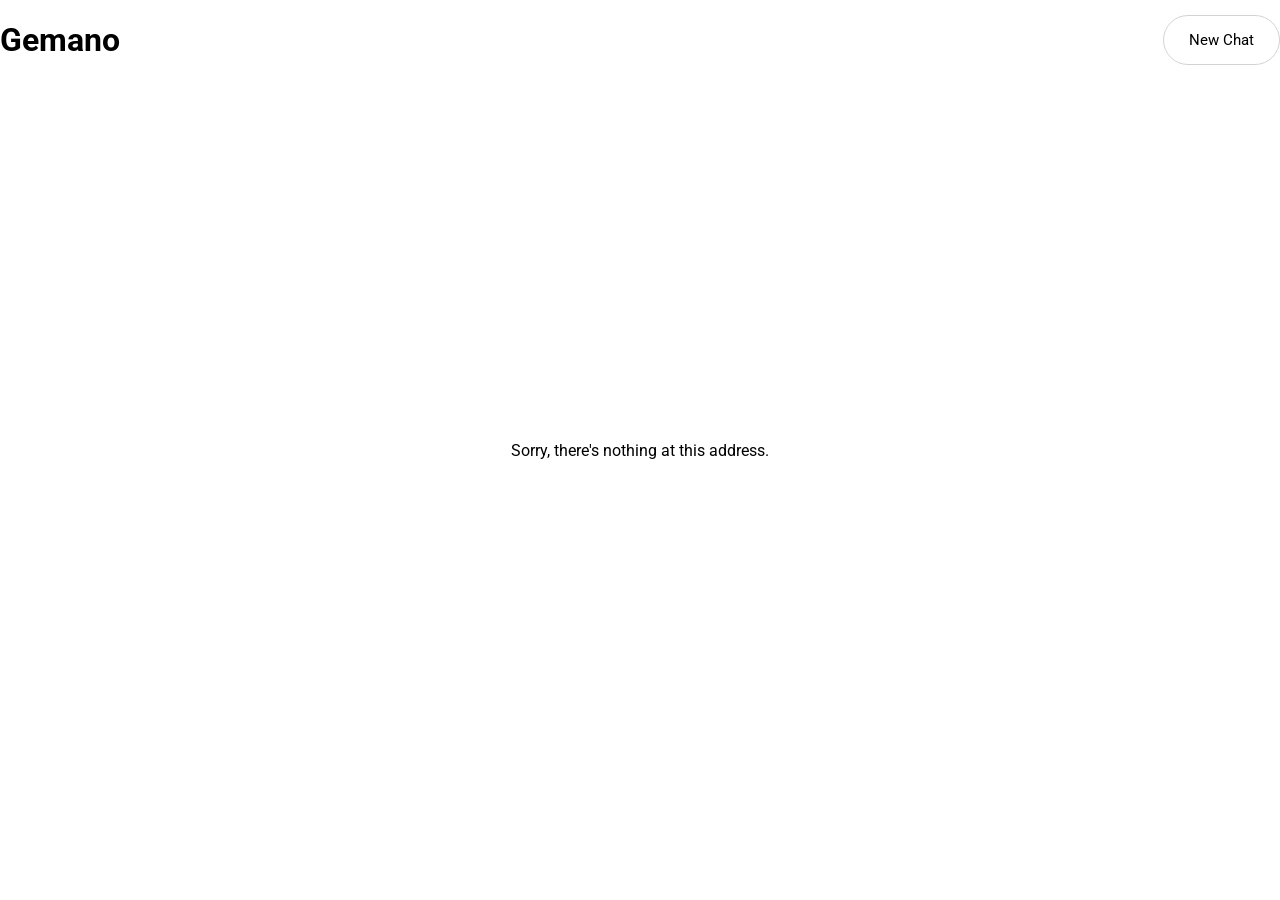
==== index.html @ cfac6c9b "Deploying to gh-pages from @ zxrohex/Gemano.PWA@dd9bfbde29ac8d0b0e7c5c846bc0f4042d7c6c42 🚀" ====
<!DOCTYPE html>
<html lang="en">

<head>
    <meta charset="utf-8" />
    <meta name="viewport" content="width=device-width, initial-scale=1.0" />
    <title>Gemano.PWA</title>
    <base href="/" />
    <link rel="stylesheet" href="css/app.css" />
    <!-- If you add any scoped CSS files, uncomment the following to load them -->
    <link href="Gemano.PWA.styles.css" rel="stylesheet" />
    <link href="manifest.webmanifest" rel="manifest" />
    <link rel="apple-touch-icon" sizes="512x512" href="icon-512.png" />
    <link rel="apple-touch-icon" sizes="192x192" href="icon-192.png" />
</head>

<body>
    <div id="app">
        <svg class="loading-progress">
            <circle r="40%" cx="50%" cy="50%" />
            <circle r="40%" cx="50%" cy="50%" />
        </svg>
        <div class="loading-progress-text"></div>
    </div>

    <div id="blazor-error-ui">
        An unhandled error has occurred.
        <a href="." class="reload">Reload</a>
        <span class="dismiss">🗙</span>
    </div>
    <script src="_framework/blazor.webassembly.js"></script>
    <script>navigator.serviceWorker.register('service-worker.js');</script>
</body>

</html>
---- css/app.css ----
@import url("https://fonts.googleapis.com/css2?family=Roboto:ital,wght@0,100;0,300;0,400;0,500;0,700;0,900;1,100;1,300;1,400;1,500;1,700;1,900&display=swap");
* {
  -webkit-box-sizing: border-box;
          box-sizing: border-box;
  -webkit-transition-duration: 0.5s;
          transition-duration: 0.5s;
}

h1, h2, h3, h4, h5, h6, p, a, span, button, input, label, select, option {
  font-family: "Roboto", sans-serif;
}

h1, h2, h3, h4, h5, h6, p {
  margin: 0px;
}

html, body, #app, div.app-container {
  position: relative;
  width: 100%;
  height: 100vh;
  margin: 0px;
}

div.app-header {
  position: fixed;
  top: 0px;
  left: 0px;
  width: 100%;
  height: 80px;
  display: -webkit-box;
  display: -ms-flexbox;
  display: flex;
  -webkit-box-orient: horizontal;
  -webkit-box-direction: normal;
      -ms-flex-direction: row;
          flex-direction: row;
  -webkit-box-align: center;
      -ms-flex-align: center;
          align-items: center;
  -ms-flex-pack: distribute;
      justify-content: space-around;
  background-color: rgb(255, 255, 255);
  z-index: 100;
}
div.app-header div.header-container {
  width: 100%;
  height: 31%;
  display: -webkit-box;
  display: -ms-flexbox;
  display: flex;
  -webkit-box-orient: horizontal;
  -webkit-box-direction: normal;
      -ms-flex-direction: row;
          flex-direction: row;
  -webkit-box-align: center;
      -ms-flex-align: center;
          align-items: center;
}
div.app-header div.header-container.left {
  -webkit-box-pack: start;
      -ms-flex-pack: start;
          justify-content: flex-start;
}
div.app-header div.header-container.center {
  -webkit-box-pack: center;
      -ms-flex-pack: center;
          justify-content: center;
}
div.app-header div.header-container.right {
  -webkit-box-pack: end;
      -ms-flex-pack: end;
          justify-content: flex-end;
}

div.app-main {
  position: relative;
  width: 100%;
  height: 100%;
  display: -webkit-box;
  display: -ms-flexbox;
  display: flex;
  -webkit-box-orient: vertical;
  -webkit-box-direction: normal;
      -ms-flex-direction: column;
          flex-direction: column;
  -webkit-box-align: center;
      -ms-flex-align: center;
          align-items: center;
  -webkit-box-pack: center;
      -ms-flex-pack: center;
          justify-content: center;
}

button {
  padding: 15px 25px 15px 25px;
  background-color: white;
  border: 1px solid lightgray;
  border-radius: 32px;
  font-size: 15px;
  -webkit-box-shadow: 0px 0px 14px rgba(0, 0, 0, 0);
          box-shadow: 0px 0px 14px rgba(0, 0, 0, 0);
  cursor: pointer;
}
button:hover {
  background-color: rgb(0, 75, 201);
  color: white;
  border: 1px solid rgb(0, 75, 201);
  -webkit-box-shadow: 0px 0px 32px rgba(0, 75, 201, 0.5);
          box-shadow: 0px 0px 32px rgba(0, 75, 201, 0.5);
}

input.text-input {
  padding: 15px 15px 15px 20px;
  border: 1px solid lightgray;
  border-radius: 32px;
  font-size: 15px;
  -webkit-box-shadow: 0px 0px 14px rgba(0, 0, 0, 0);
          box-shadow: 0px 0px 14px rgba(0, 0, 0, 0);
  outline: none;
}
input.text-input.prompt-input {
  width: 800px;
  margin-right: 15px;
}
input.text-input:hover, input.text-input:focus {
  border: 1px solid rgb(0, 75, 201);
  -webkit-box-shadow: 0px 0px 32px rgba(0, 75, 201, 0.5);
          box-shadow: 0px 0px 32px rgba(0, 75, 201, 0.5);
}

.valid.modified:not([type=checkbox]) {
  outline: 1px solid #26b050;
}

.invalid {
  outline: 1px solid red;
}

.validation-message {
  color: red;
}

#blazor-error-ui {
  color-scheme: light only;
  background: lightyellow;
  bottom: 0;
  -webkit-box-shadow: 0 -1px 2px rgba(0, 0, 0, 0.2);
          box-shadow: 0 -1px 2px rgba(0, 0, 0, 0.2);
  -webkit-box-sizing: border-box;
          box-sizing: border-box;
  display: none;
  left: 0;
  padding: 0.6rem 1.25rem 0.7rem 1.25rem;
  position: fixed;
  width: 100%;
  z-index: 1000;
}

#blazor-error-ui .dismiss {
  cursor: pointer;
  position: absolute;
  right: 0.75rem;
  top: 0.5rem;
}

.blazor-error-boundary {
  background: url([data-uri]) no-repeat 1rem/1.8rem, #b32121;
  padding: 1rem 1rem 1rem 3.7rem;
  color: white;
}

.blazor-error-boundary::after {
  content: "An error has occurred.";
}

.loading-progress {
  position: relative;
  display: block;
  width: 8rem;
  height: 8rem;
  margin: 20vh auto 1rem auto;
}

.loading-progress circle {
  fill: none;
  stroke: #e0e0e0;
  stroke-width: 0.6rem;
  -webkit-transform-origin: 50% 50%;
          transform-origin: 50% 50%;
  -webkit-transform: rotate(-90deg);
          transform: rotate(-90deg);
}

.loading-progress circle:last-child {
  stroke: #1b6ec2;
  stroke-dasharray: calc(3.141 * var(--blazor-load-percentage, 0%) * 0.8), 500%;
  -webkit-transition: stroke-dasharray 0.05s ease-in-out;
  transition: stroke-dasharray 0.05s ease-in-out;
}

.loading-progress-text {
  position: absolute;
  text-align: center;
  font-weight: bold;
  inset: calc(20vh + 3.25rem) 0 auto 0.2rem;
}

.loading-progress-text:after {
  content: var(--blazor-load-percentage-text, "Loading");
}

code {
  color: #c02d76;
}

.form-floating > .form-control-plaintext::-webkit-input-placeholder, .form-floating > .form-control::-webkit-input-placeholder {
  color: var(--bs-secondary-color);
  text-align: end;
}

.form-floating > .form-control-plaintext::-moz-placeholder, .form-floating > .form-control::-moz-placeholder {
  color: var(--bs-secondary-color);
  text-align: end;
}

.form-floating > .form-control-plaintext:-ms-input-placeholder, .form-floating > .form-control:-ms-input-placeholder {
  color: var(--bs-secondary-color);
  text-align: end;
}

.form-floating > .form-control-plaintext::-ms-input-placeholder, .form-floating > .form-control::-ms-input-placeholder {
  color: var(--bs-secondary-color);
  text-align: end;
}

.form-floating > .form-control-plaintext::placeholder, .form-floating > .form-control::placeholder {
  color: var(--bs-secondary-color);
  text-align: end;
}

.form-floating > .form-control-plaintext:focus::-webkit-input-placeholder, .form-floating > .form-control:focus::-webkit-input-placeholder {
  text-align: start;
}

.form-floating > .form-control-plaintext:focus::-moz-placeholder, .form-floating > .form-control:focus::-moz-placeholder {
  text-align: start;
}

.form-floating > .form-control-plaintext:focus:-ms-input-placeholder, .form-floating > .form-control:focus:-ms-input-placeholder {
  text-align: start;
}

.form-floating > .form-control-plaintext:focus::-ms-input-placeholder, .form-floating > .form-control:focus::-ms-input-placeholder {
  text-align: start;
}

.form-floating > .form-control-plaintext:focus::placeholder, .form-floating > .form-control:focus::placeholder {
  text-align: start;
}
---- Gemano.PWA.styles.css ----
/* /Controls/ChatConversation.razor.rz.scp.css */
p.stat-text[b-8tqvc15z4y] {
  position: relative;
  margin-right: 12.5px;
  text-transform: uppercase;
  font-size: 12px;
}
p.stat-text[b-8tqvc15z4y]::after {
  content: "";
  position: absolute;
  top: 0px;
  right: -7px;
  width: 0px;
  height: 100%;
  border-left: 1px solid gray;
}
p.stat-text:last-of-type[b-8tqvc15z4y] {
  margin: 0px;
}
p.stat-text:last-of-type[b-8tqvc15z4y]::after {
  display: none;
}

h4.chat-title[b-8tqvc15z4y] {
  font-size: 20px;
  font-weight: 400;
}

div.chat-conversation[b-8tqvc15z4y] {
  position: relative;
  width: 100%;
  height: 100%;
  display: -webkit-box;
  display: -ms-flexbox;
  display: flex;
  -webkit-box-orient: vertical;
  -webkit-box-direction: normal;
      -ms-flex-direction: column;
          flex-direction: column;
  -webkit-box-align: center;
      -ms-flex-align: center;
          align-items: center;
  -webkit-box-pack: center;
      -ms-flex-pack: center;
          justify-content: center;
}

div.session-info[b-8tqvc15z4y] {
  position: absolute;
  top: 80px;
  left: 0px;
  width: 100%;
  height: 100px;
  display: -webkit-box;
  display: -ms-flexbox;
  display: flex;
  -webkit-box-orient: horizontal;
  -webkit-box-direction: normal;
      -ms-flex-direction: row;
          flex-direction: row;
  -webkit-box-align: center;
      -ms-flex-align: center;
          align-items: center;
  -ms-flex-pack: distribute;
      justify-content: space-around;
  background-color: rgba(255, 255, 255, 0.35);
  -webkit-backdrop-filter: blur(16px);
          backdrop-filter: blur(16px);
  z-index: 100;
}
div.session-info div.info-container[b-8tqvc15z4y] {
  width: 31%;
  height: 100%;
  display: -webkit-box;
  display: -ms-flexbox;
  display: flex;
  -webkit-box-orient: horizontal;
  -webkit-box-direction: normal;
      -ms-flex-direction: row;
          flex-direction: row;
  -webkit-box-align: center;
      -ms-flex-align: center;
          align-items: center;
}
div.session-info div.info-container.left[b-8tqvc15z4y] {
  -webkit-box-pack: start;
      -ms-flex-pack: start;
          justify-content: flex-start;
}
div.session-info div.info-container.center[b-8tqvc15z4y] {
  -webkit-box-pack: center;
      -ms-flex-pack: center;
          justify-content: center;
}
div.session-info div.info-container.right[b-8tqvc15z4y] {
  -webkit-box-pack: end;
      -ms-flex-pack: end;
          justify-content: flex-end;
}

div.conversation-history[b-8tqvc15z4y] {
  width: 100%;
  height: 100%;
  padding-top: 180px;
  overflow-y: auto;
}

div.conversation-message-container[b-8tqvc15z4y] {
  width: 100%;
  display: -webkit-box;
  display: -ms-flexbox;
  display: flex;
  -webkit-box-orient: vertical;
  -webkit-box-direction: normal;
      -ms-flex-direction: column;
          flex-direction: column;
  -webkit-box-align: center;
      -ms-flex-align: center;
          align-items: center;
  -webkit-box-pack: center;
      -ms-flex-pack: center;
          justify-content: center;
}
div.conversation-message-container:nth-child(2n)[b-8tqvc15z4y] {
  background-color: rgb(250, 250, 250);
}

div.conversation-message[b-8tqvc15z4y] {
  width: 700px;
  padding: 25px;
  display: -webkit-box;
  display: -ms-flexbox;
  display: flex;
  -webkit-box-orient: vertical;
  -webkit-box-direction: normal;
      -ms-flex-direction: column;
          flex-direction: column;
  -webkit-box-align: start;
      -ms-flex-align: start;
          align-items: flex-start;
  -webkit-box-pack: start;
      -ms-flex-pack: start;
          justify-content: flex-start;
}
div.conversation-message div.message-header[b-8tqvc15z4y] {
  width: 100%;
  height: 25px;
  display: -webkit-box;
  display: -ms-flexbox;
  display: flex;
  -webkit-box-orient: horizontal;
  -webkit-box-direction: normal;
      -ms-flex-direction: row;
          flex-direction: row;
  -webkit-box-align: center;
      -ms-flex-align: center;
          align-items: center;
  -webkit-box-pack: start;
      -ms-flex-pack: start;
          justify-content: flex-start;
}
div.conversation-message div.message-border[b-8tqvc15z4y] {
  width: 100%;
  height: 1px;
  border: 1px solid lightgray;
  margin-top: 10px;
  margin-bottom: 10px;
}
div.conversation-message div.message-content[b-8tqvc15z4y] {
  width: 100%;
  height: 100%;
}

div.conversation-controls[b-8tqvc15z4y] {
  width: 100%;
  height: 250px;
  display: -webkit-box;
  display: -ms-flexbox;
  display: flex;
  -webkit-box-orient: horizontal;
  -webkit-box-direction: normal;
      -ms-flex-direction: row;
          flex-direction: row;
  -webkit-box-align: center;
      -ms-flex-align: center;
          align-items: center;
  -webkit-box-pack: center;
      -ms-flex-pack: center;
          justify-content: center;
}
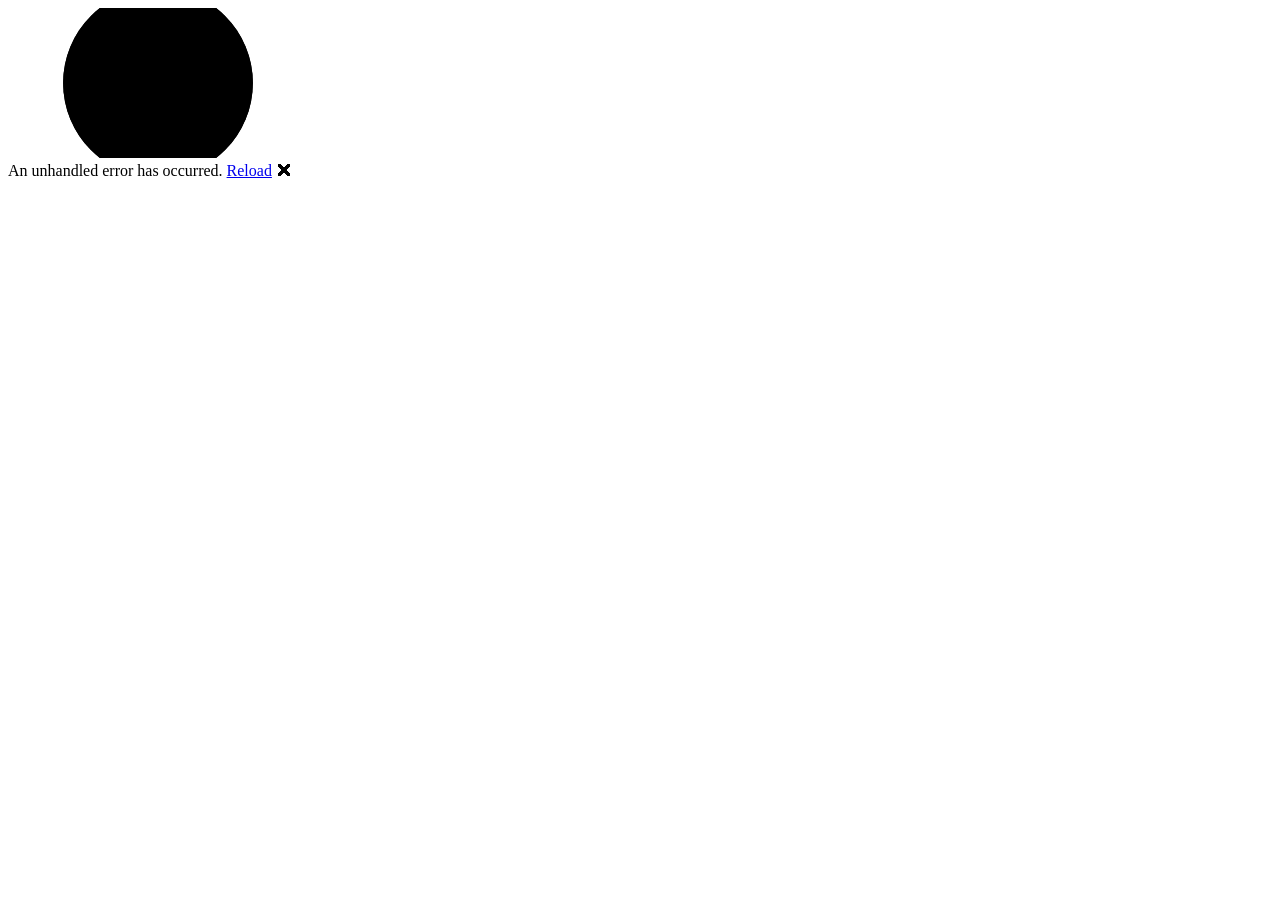
==== commit 11f1577d: "Deploying to gh-pages from @ zxrohex/Gemano.PWA@2a92141c308d926e81f238c70b428f07a781169d 🚀" ====
--- a/index.html
+++ b/index.html
@@ -5,7 +5,7 @@
     <meta charset="utf-8" />
     <meta name="viewport" content="width=device-width, initial-scale=1.0" />
     <title>Gemano.PWA</title>
-    <base href="/" />
+    <base href="/Gemano.PWA/" />
     <link rel="stylesheet" href="css/app.css" />
     <!-- If you add any scoped CSS files, uncomment the following to load them -->
     <link href="Gemano.PWA.styles.css" rel="stylesheet" />
